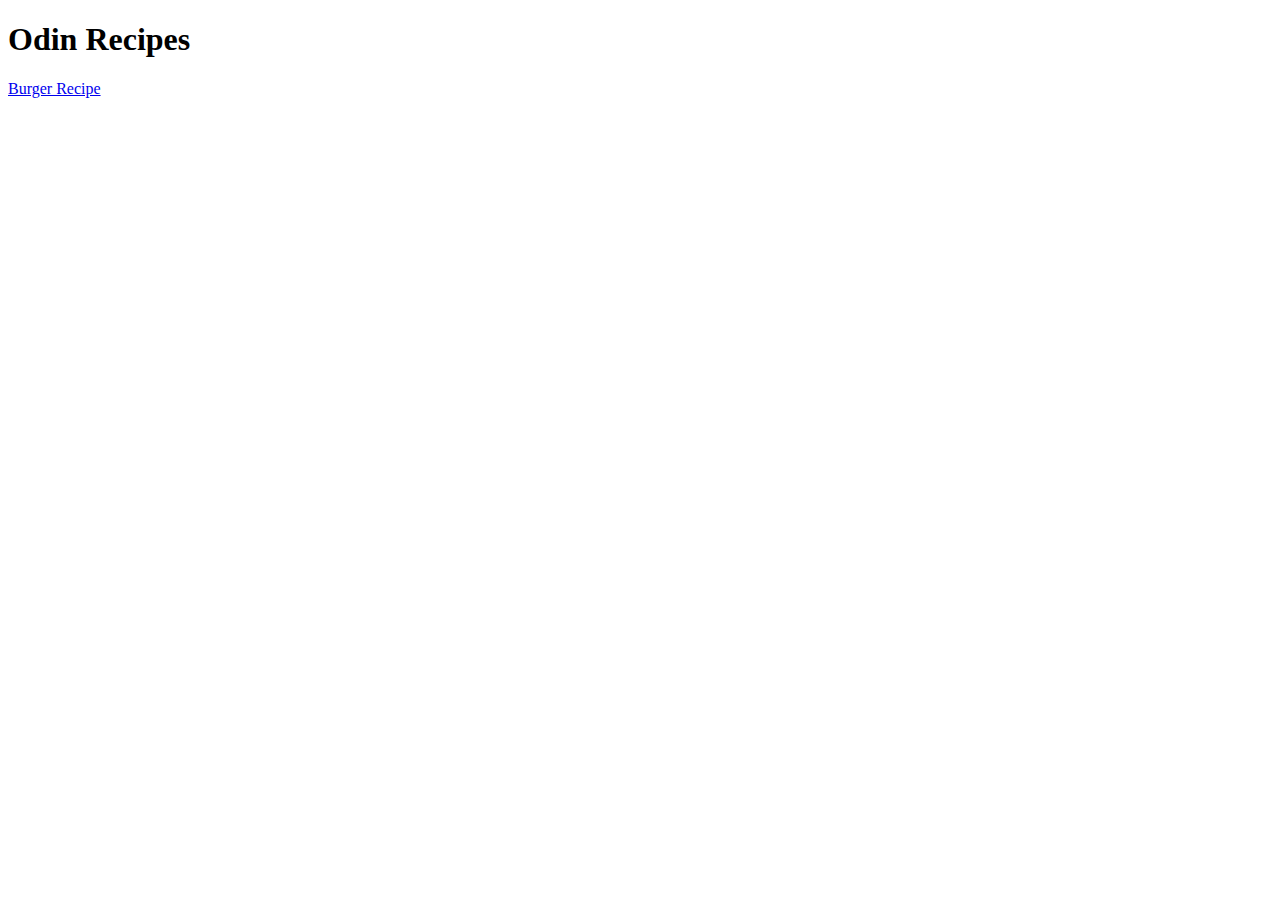
==== index.html @ 031300af "Create index.html and recipes/burger.html" ====
<!DOCTYPE html>
<html lang="en">
<head>
    <meta charset="UTF-8">
    <meta http-equiv="X-UA-Compatible" content="IE=edge">
    <meta name="viewport" content="width=device-width, initial-scale=1.0">
    <title>Odin Recipes</title>
</head>
<body>
    <h1>Odin Recipes</h1>
    <a href="./recipes/burger.html">Burger Recipe</a>
</body>
</html>
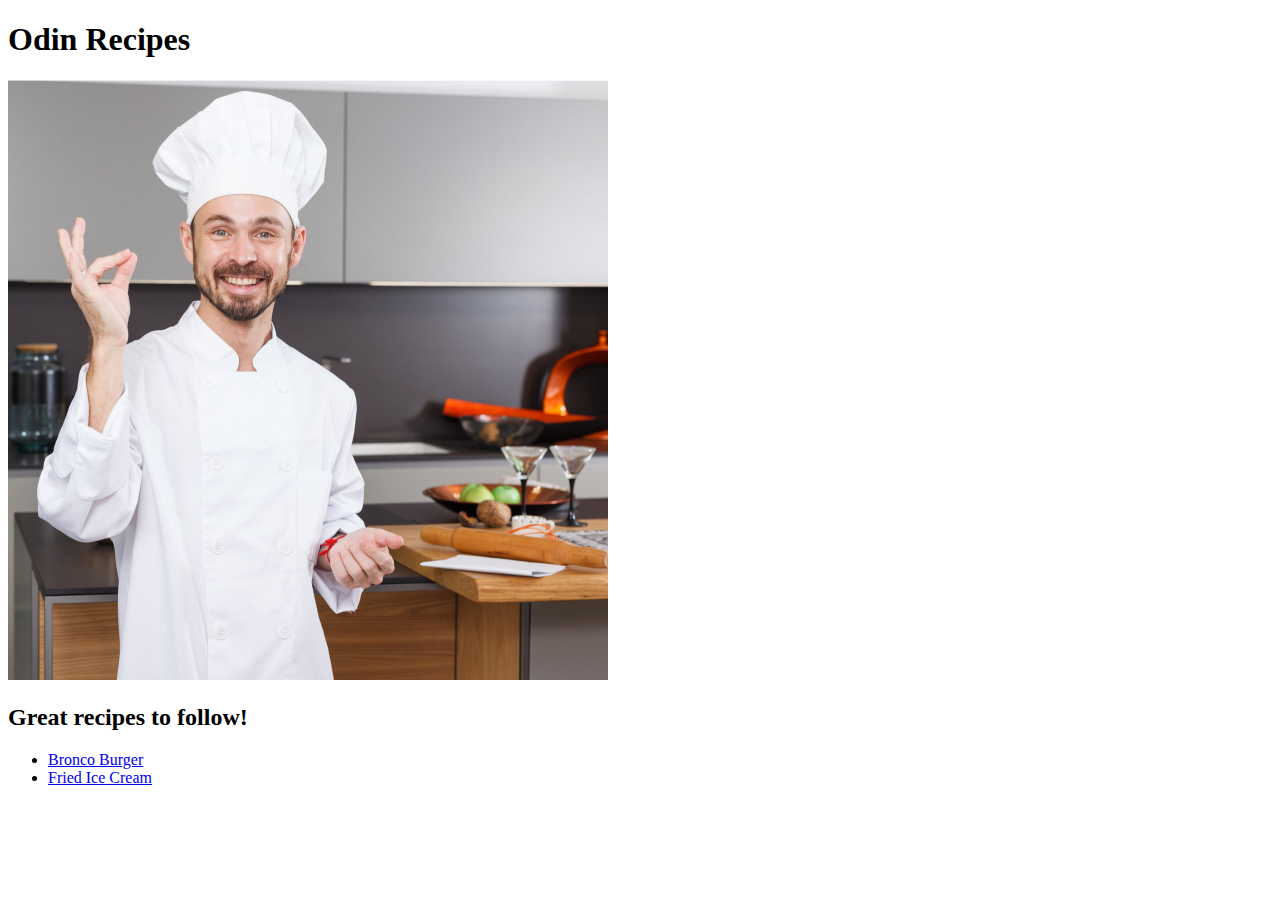
==== commit 4df9451f: "Finish homepage" ====
--- a/index.html
+++ b/index.html
@@ -8,6 +8,16 @@
 </head>
 <body>
     <h1>Odin Recipes</h1>
-    <a href="./recipes/burger.html">Burger Recipe</a>
+    <img src="./img/chef.jpg" alt="Chef image"
+    width="600" height="600">
+    <h2>Great recipes to follow!</h2>
+    <ul>
+        <li>
+            <a href="./recipes/burger.html">Bronco Burger</a>
+        </li>
+        <li>
+            <a href="./recipes/ice-cream.html">Fried Ice Cream</a>
+        </li>
+    </ul>
 </body>
 </html>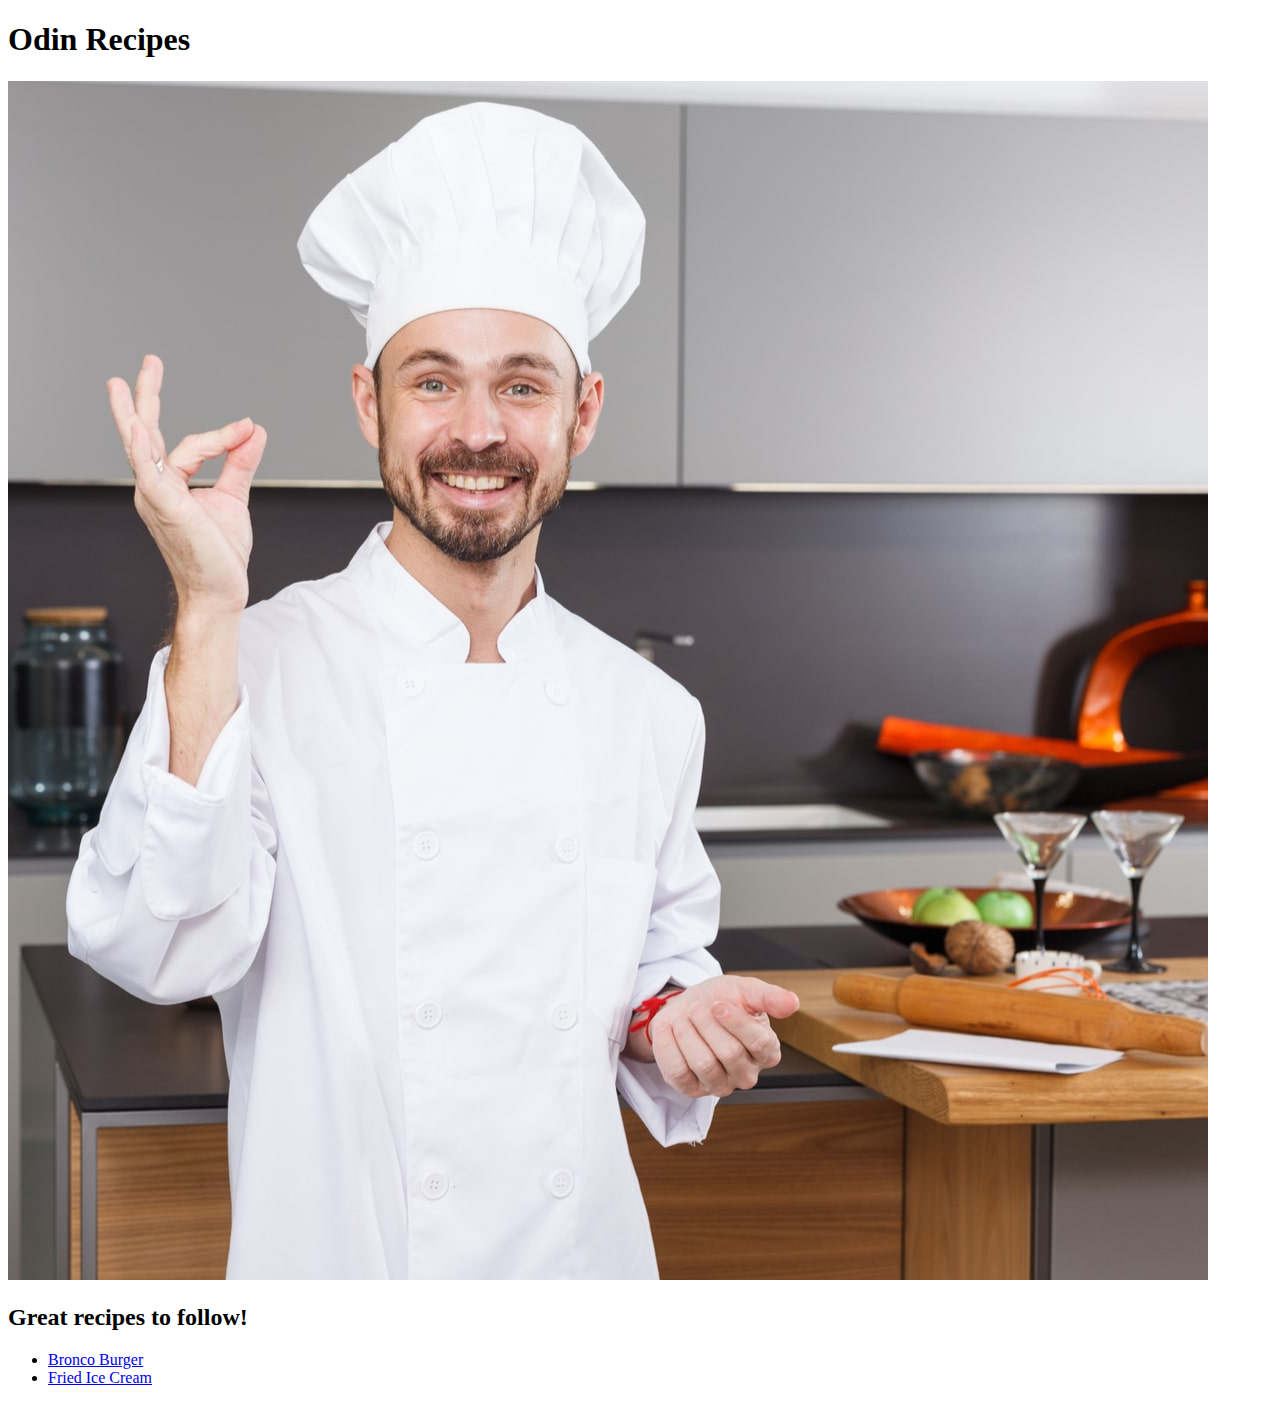
==== commit da237b42: "Link style.css to HTML pages" ====
--- a/index.html
+++ b/index.html
@@ -4,12 +4,12 @@
     <meta charset="UTF-8">
     <meta http-equiv="X-UA-Compatible" content="IE=edge">
     <meta name="viewport" content="width=device-width, initial-scale=1.0">
+    <link rel="stylesheet" href="style.css">
     <title>Odin Recipes</title>
 </head>
 <body>
     <h1>Odin Recipes</h1>
-    <img src="./img/chef.jpg" alt="Chef image"
-    width="600" height="600">
+    <img src="./img/chef.jpg" alt="Chef image">
     <h2>Great recipes to follow!</h2>
     <ul>
         <li>
